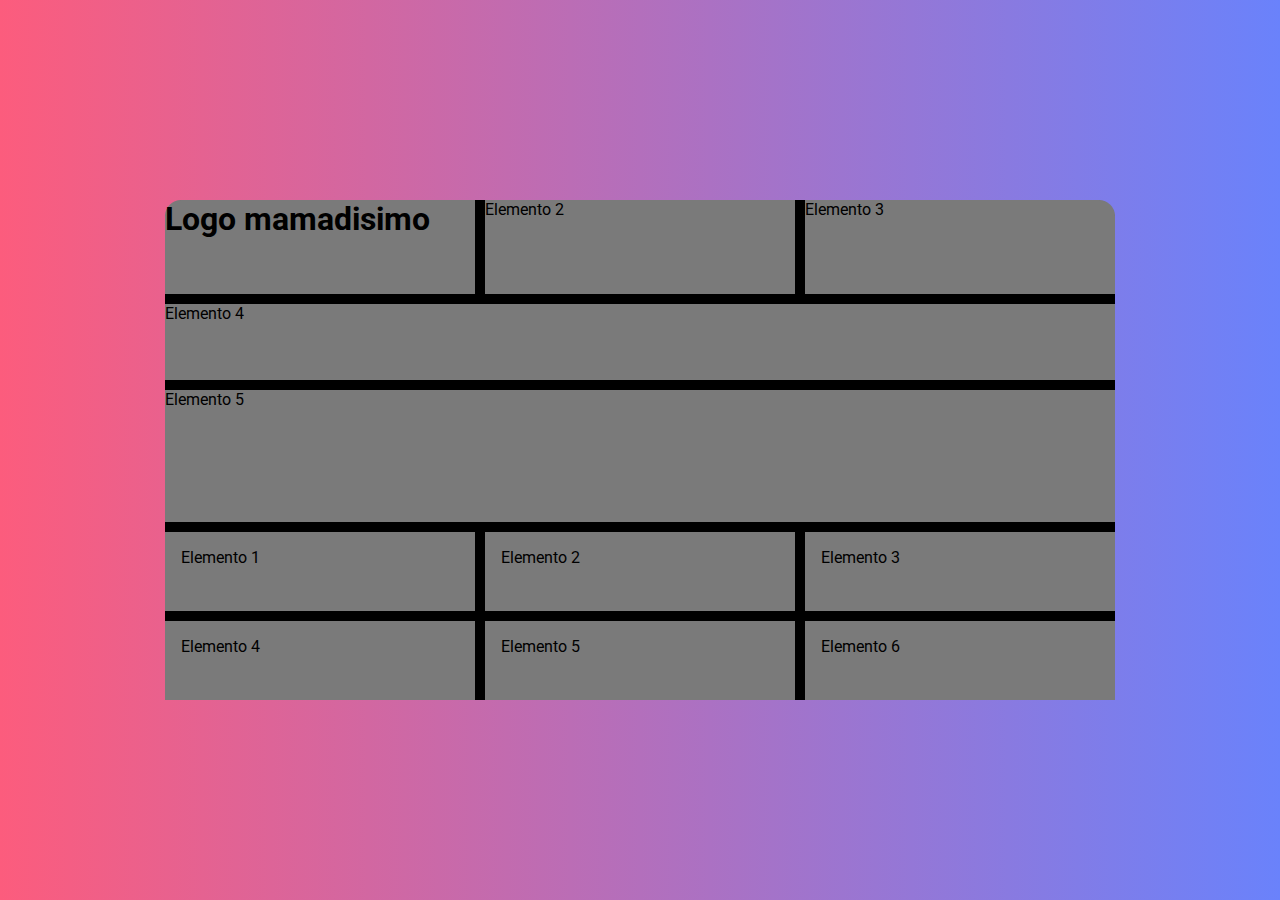
==== index.html @ 1e06135f "Se agrego el Css Grid" ====
<!DOCTYPE html>
<html lang="en">
<head>
    <meta charset="UTF-8">
    <meta http-equiv="X-UA-Compatible" content="IE=edge">
    <meta name="viewport" content="width=device-width, initial-scale=1.0">
    <title>Document</title>
    <link rel="stylesheet" href="./styles/styles.css">
    <link rel="preconnect" href="https://fonts.googleapis.com">
    <link rel="preconnect" href="https://fonts.gstatic.com" crossorigin>
    <link href="https://fonts.googleapis.com/css2?family=Roboto:wght@400;500;700&display=swap" rel="stylesheet">
</head>
<body>

    <div class="container">
        <div class="cajero">
            <div class="titulo elemento1">
                <h1>Logo mamadisimo</h1>
            </div>
            <div class="elemento2">Elemento 2</div>
            <div class="elemento3">Elemento 3</div>
            <div class="elemento4">Elemento 4</div>
            <div class="elemento5">Elemento 5</div>
            <div class="varios elemento6">
                <div>Elemento 1</div>
                <div>Elemento 2</div>
                <div>Elemento 3</div>
                <div>Elemento 4</div>
                <div>Elemento 5</div>
                <div>Elemento 6</div>
            </div>

            

        </div>

    </div>

</body>
</html>
---- styles/styles.css ----
* {
    margin: 0;
    padding: 0;
    font-family: 'Roboto', sans-serif;
}
.container {
    
    background: #fc5c7d; /* fallback for old browsers */
    background: -webkit-linear-gradient(to right, #fc5c7d, #6a82fb); /* Chrome 10-25, Safari 5.1-6 */
    background: linear-gradient(to right, #fc5c7d, #6a82fb); /* W3C, IE 10+/ Edge, Firefox 16+, Chrome 26+, Opera 12+, Safari 7+ */

    height: 100vh;
    display: flex;
    align-items: center;
    justify-content: center;
}

.cajero {    
    display: grid;
    grid-template-columns: repeat(3, 1fr);
    /* grid-template-rows: minmax(100px, 200px); */
    /* grid-template-rows: repeat(4, 1fr); */
    gap: 2px;

    max-width: 950px;
    max-height: 500px;
    width: 100%;
    height: 80%;
    background-color: black;
    border-radius: 20px;
    position: relative;
    align-items: stretch;
    gap: 10px;
 
}
.elemento1 {
    grid-column: 1/2;
    background-color: rgb(122, 122, 122);
    border-radius: 16px 0 0 0;
    position: relative;
}
.elemento2 {
    grid-column: 2/3;
    background-color: rgb(122, 122, 122);
    position: relative;
    color: black;
}
.elemento3 {
    grid-column: 3/4;

    background-color: rgb(122, 122, 122);
    border-radius: 0 16px 0 0;
    position: relative;
    color: black;
}
.elemento4 {
    grid-column: 1/4;
    background-color: rgb(122, 122, 122);
}
.elemento5 {
    grid-column: 1/4;
    grid-row: 3/5;
    background-color: rgb(122, 122, 122);
}
.elemento6 {
    grid-column: 1/4;
    background-color: black;
    display: grid;
    grid-template-columns: repeat(3, 1fr);
    gap: 10px;
}
.elemento6 > div {
        background-color: rgb(122, 122, 122);
        padding: 1em;
}
/* .botones {
    width: 50px;
    height: 30px;
    background-color: #6a82fb;
} */
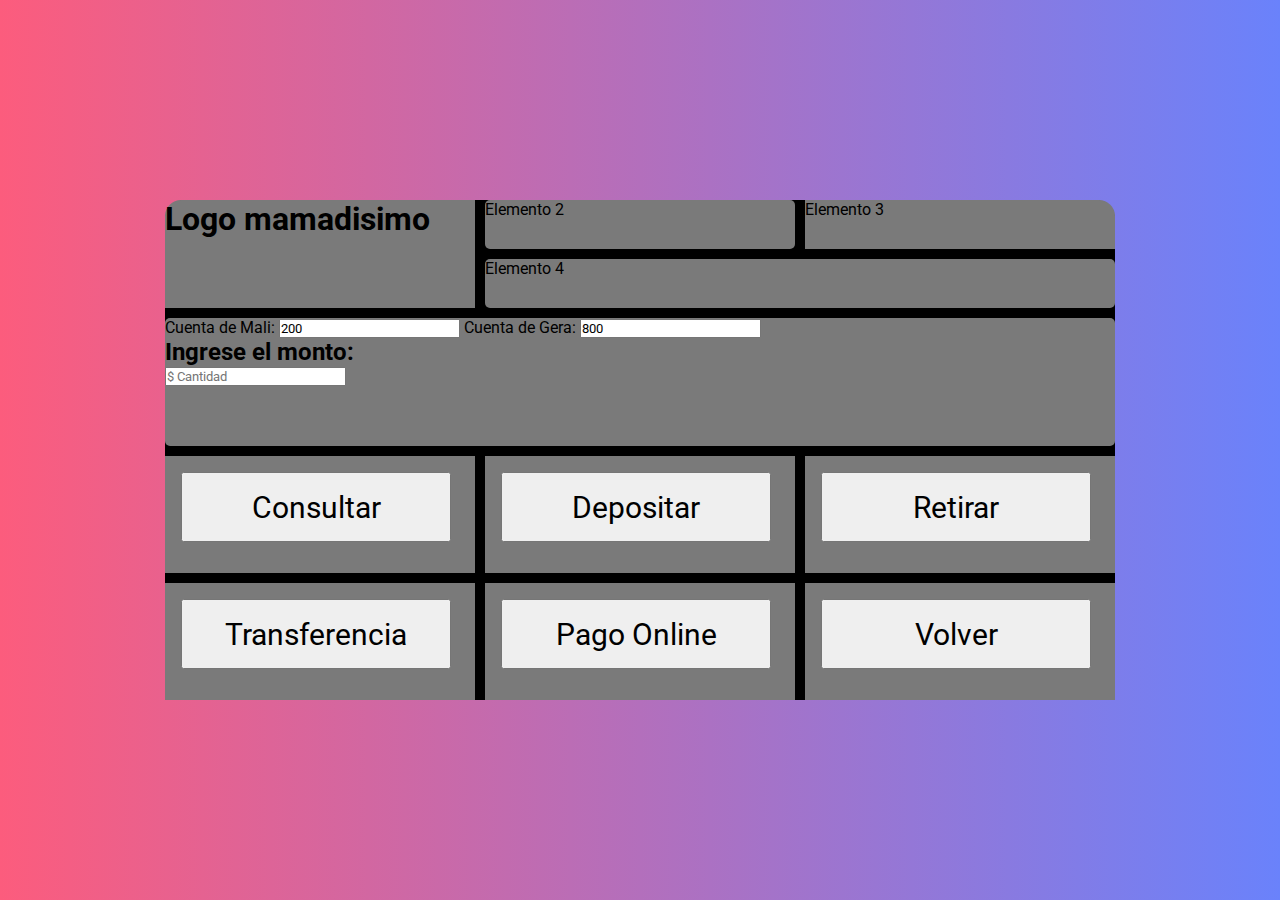
==== commit 3ad93fd5: "Se hizo un avance, pero no guta mucho :,c" ====
--- a/index.html
+++ b/index.html
@@ -9,6 +9,7 @@
     <link rel="preconnect" href="https://fonts.googleapis.com">
     <link rel="preconnect" href="https://fonts.gstatic.com" crossorigin>
     <link href="https://fonts.googleapis.com/css2?family=Roboto:wght@400;500;700&display=swap" rel="stylesheet">
+
 </head>
 <body>
 
@@ -17,24 +18,46 @@
             <div class="titulo elemento1">
                 <h1>Logo mamadisimo</h1>
             </div>
-            <div class="elemento2">Elemento 2</div>
-            <div class="elemento3">Elemento 3</div>
-            <div class="elemento4">Elemento 4</div>
-            <div class="elemento5">Elemento 5</div>
+            <div class="elemento2 elem">Elemento 2</div>
+            <div class="elemento3 elem">Elemento 3</div>
+            <div class="elemento4 elem">Elemento 4</div>
+            <div class="elemento5 elem">
+
+                <label for="">Cuenta de Mali:</label>
+                <input type="text" placeholder="Saldo1" id="C1" value="200">
+                <label for="">Cuenta de Gera:</label>
+                <input type="text" placeholder="Saldo2" id="C2" value="800">
+                <form action="">
+                    <h2>Ingrese el monto: </h2>
+                    <input type="text" name="" id="Cant" placeholder="$ Cantidad">
+                </form>
+                
+            </div>
             <div class="varios elemento6">
-                <div>Elemento 1</div>
-                <div>Elemento 2</div>
-                <div>Elemento 3</div>
-                <div>Elemento 4</div>
-                <div>Elemento 5</div>
-                <div>Elemento 6</div>
+                <div>
+                    <button class="boton" id="bt1" >Consultar</button>
+                </div>
+                <div>
+                    <button class="boton" id="bt2" onclick="formula2()">Depositar</button>
+                </div>
+                <div>
+                    <button class="boton" id="bt3" onclick="formula3()">Retirar</button>
+                </div>
+                <div>
+                    <button class="boton" id="bt4" onclick="formula4()">Transferencia</button>
+                </div>
+                <div>
+                    <button class="boton" id="bt5">Pago Online</button>
+                </div>
+                <div>
+                    <a href="./login.html">
+                        <button class="boton" id="bt6">Volver</button>
+                    </a>
+                </div>
             </div>
-
-            
-
         </div>
-
     </div>
 
+    <script src="./main.js"></script>
 </body>
 </html>--- a/styles/styles.css
+++ b/styles/styles.css
@@ -33,8 +33,24 @@
     gap: 10px;
  
 }
+.caja {    
+    max-width: 950px;
+    max-height: 500px;
+    width: 100%;
+    height: 80%;
+    background-color: black;
+    border-radius: 20px 20px;
+    position: relative;
+    align-items: stretch;
+    gap: 10px;
+ 
+}
+.elem {
+    border-radius: 5px 5px ;
+}
 .elemento1 {
     grid-column: 1/2;
+    grid-row: 1/3;
     background-color: rgb(122, 122, 122);
     border-radius: 16px 0 0 0;
     position: relative;
@@ -54,7 +70,8 @@
     color: black;
 }
 .elemento4 {
-    grid-column: 1/4;
+    grid-column: 2/4;
+    border-radius: 5px 5px ;
     background-color: rgb(122, 122, 122);
 }
 .elemento5 {
@@ -70,8 +87,37 @@
     gap: 10px;
 }
 .elemento6 > div {
-        background-color: rgb(122, 122, 122);
-        padding: 1em;
+    background-color: rgb(122, 122, 122);
+    padding: 1em;
+    align-items: center;
+    justify-content: center;
+        /* border-radius: 0 0 16px 0; */
+}
+.boton {
+    margin: 0;
+    padding: 0;
+    width: 270px;
+    height: 70px;
+    font-size: 30px;
+}
+
+.formulario {
+    width: 100%;
+    height: 100%;
+    align-items:flex-end;
+    justify-content: center;
+}
+
+.contraseña {
+
+}
+
+.usuarioLogin {
+
+}
+
+.botonlogin {
+
 }
 /* .botones {
     width: 50px;
